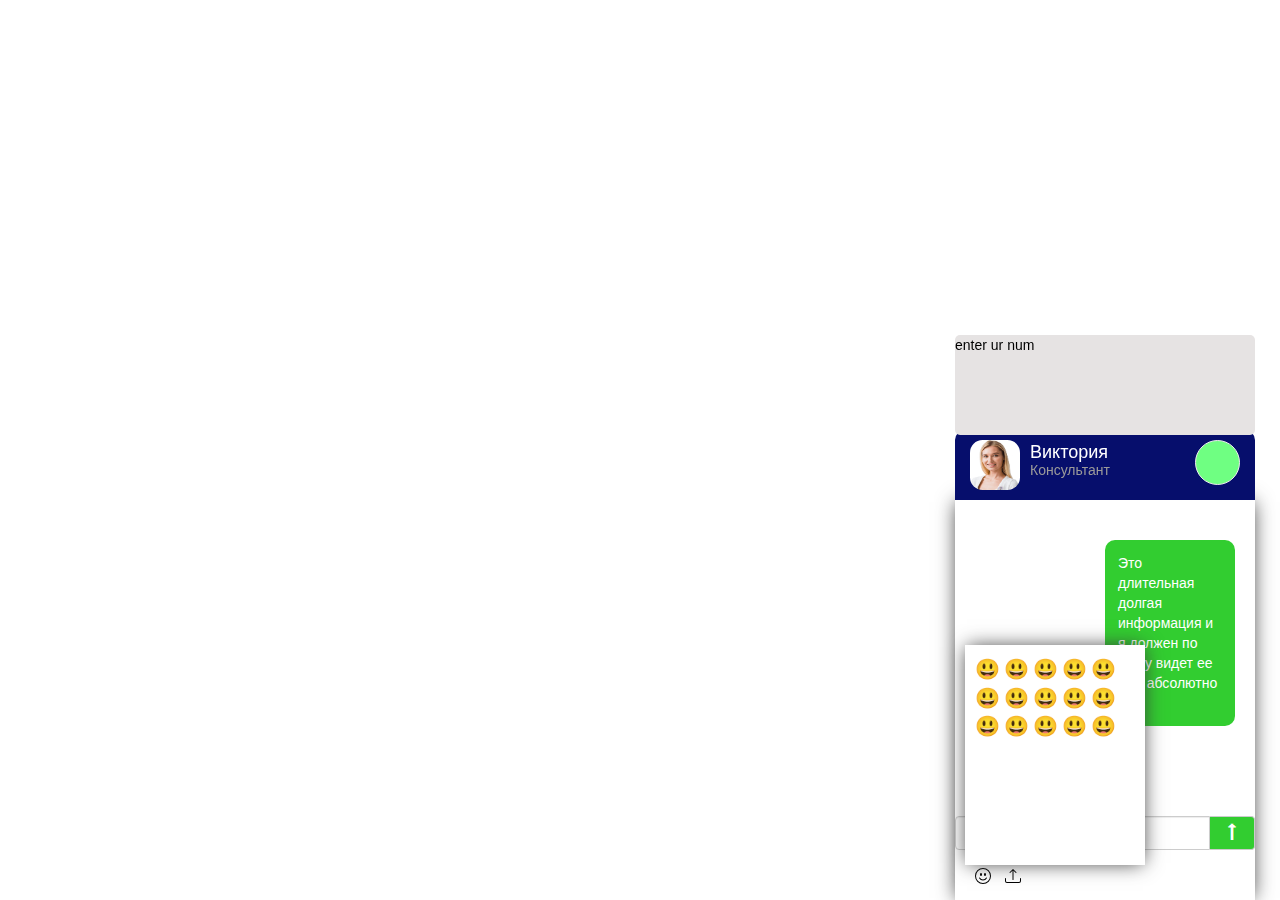
==== index.html @ ec4871c7 "first commit" ====
<html>
<head>
    <title>Deribum - communication systems</title>
    <meta charset="utf-8">
    <meta name="viewport" content="width=device-width, initial-scale=1">
    <link rel="stylesheet" href="css/deribum.css">
    <link rel="stylesheet" href="https://maxcdn.bootstrapcdn.com/bootstrap/3.4.1/css/bootstrap.min.css">
    <script src="https://ajax.googleapis.com/ajax/libs/jquery/3.5.1/jquery.min.js"></script>
    <script src="https://maxcdn.bootstrapcdn.com/bootstrap/3.4.1/js/bootstrap.min.js"></script>
</head>


<body>
    <div class="canvas">
        <div class="canvas-top-consultant">
            <img src="system/avatar.png" alt="Аватар консультанта" class="canvas-top-consultant-avatar">
            <span class="canvas-top-consultant-name">Виктория</span>
            <span class="canvas-top-consultant-post">Консультант</span>
            <span class="canvas-top-consultant-call"></span>
            <span class="canvas-top-consultant-call-dropmenu">enter ur num</span>
        </div>
        <div class="chat-main">
            <div class="client-message">Это длительная долгая информация и я должен по итогу видет ее всю абсолютно всю</div>
            <div class="manager-message">Долгий ответ от менеджера тоже должен быть идеальным и видеться точно распологающейся как задумывалось разработчиков </div>
            <div class="client-message">my message</div>
            <div class="manager-message">manager message</div>
            <div class="client-message">my message</div>
            <div class="manager-message">manager message</div>
            <div class="client-message">my message</div>
            <div class="manager-message">manager message</div>
            <div class="client-message">my message</div>
            <div class="manager-message">manager message</div>
        </div>
        <div class="canvas-bottom">
            <div class="input-group">
                <input class="form-control" type="text"> 
                <span class="input-group-addon" style="cursor: pointer; font-size: 20px; color: white; background-color: #32CD30;"> &#129045; </span>
            </div>  
        </div>
        <div class="canvas-bottom-additive">
            <div class="smiles-canvas">
                <img class="individ-smile" src="system/emoji-smile.svg" alt=""> 
                    <div class="smile-dropup"> 
                        <div class="smile">😃</div>
                        <div class="smile">😃</div>
                        <div class="smile">😃</div>
                        <div class="smile">😃</div>
                        <div class="smile">😃</div>
                        <div class="smile">😃</div>
                        <div class="smile">😃</div>
                        <div class="smile">😃</div>
                        <div class="smile">😃</div>
                        <div class="smile">😃</div>
                        <div class="smile">😃</div>
                        <div class="smile">😃</div>
                        <div class="smile">😃</div>
                        <div class="smile">😃</div>
                        <div class="smile">😃</div>
                    </div>
                <img class="individ-smile" src="system/upload.svg" alt="">
            </div>
        </div>
    </div>  
</body>
</html>
---- css/deribum.css ----
:root {
    --upper-color: #060e6c; /*Consultant canvas color*/
    --upper-width: 70px; /*Consultant canvas width*/
    --upper-border-left-radius: 10px; /*Consultant canvas border-radius left*/
    --upper-border-right-radius: 10px; /*Consultant canvas border-radius right*/
    --chat-color: #fff; /*Chat color*/
    --client-message-color: #32CD30; /*Client message*/
    --manager-message-color: #dbe0db; /*Manager message*/
    --global-border-radius: 10px; /*Global Border Radius*/
    --margin-top-message: 20px; /*align across messages*/
    --avatar-consultant: 50px; /*side of a square of consultant's avatar*/
    --consultant-name-width: 80px; /*width of consultant name canvas*/
    --consultant-name-height: 25px; /*height of consultant name canvas*/
    --consultant-name-font-size: 18px; /*name size of consultant name*/
    --consultant-post-width: 80px; /*width of consultant post canvas*/
    --consultant-post-height: 25px; /*height of consultant post canvas*/
    --consultant-post-font-size: 14px; /*post size of consultant post*/
    --consultant-phone-width: 45px; /*width of consultant phone canvas*/
    --consultant-phone-height: 45px; /*height of consultant phone canvas*/
    --canvas-top-consultant-call-dropmenu-height: 100px; /*recall dropmenu height*/
    --canvas-top-consultant-call-dropmenu-bottom: 465px; /*bottom*/

}

.canvas {
    -webkit-box-shadow: 0px 0px 19px -2px #383838; 
    box-shadow: 0px 0px 19px -2px #383838;
    width: 300px;
    height: 400px;
    position: fixed;
    right: 25px;
    bottom: 0px;
}

.canvas-bottom {
    position: inherit;
    width: inherit;
    bottom: 50px;
}

.canvas-bottom-additive {
    position: inherit;
    width: inherit;
    bottom: 0px;
    padding: 5px;
}

.canvas-top-consultant {
    position: inherit;
    width: inherit;
    bottom: 400px;
    background-color: var(--upper-color);
    height: var(--upper-width);
    border-top-left-radius: var(--upper-border-left-radius);
    border-top-right-radius: var(--upper-border-right-radius);
    color: white;
}

.canvas-top-consultant-avatar {
    position: inherit;
    width: var(--avatar-consultant);
    height: var(--avatar-consultant);
    bottom: 400px;
    border-radius: 25%;
    right: 260px;
    bottom: 410px;
}

.canvas-top-consultant-name {
  color: white;
  position: inherit;
  width: var(--consultant-name-width);
  height: var(--consultant-name-height);
  font-size: var(--consultant-name-font-size);
  right: 170px;
  bottom: 435px;
}

.canvas-top-consultant-post {
  color: #9b9a9a;
  position: inherit;
  width: var(--consultant-post-width);
  height: var(--consultant-post-height);
  font-size: var(--consultant-post-font-size);
  right: 170px;
  bottom: 415px;
}

.canvas-top-consultant-call {
  position: inherit;
  width: var(--consultant-phone-width);
  height: var(--consultant-phone-height);
  font-size: var(--consultant-phone-font-size);
  right: 40px;
  bottom: 415px;
  border-radius: 50%;
  background-image: url("system/telephone.svg");
  background-repeat: no-repeat;
  background-position: center;
  background-size: 25px;
  background-color: rgb(111, 255, 130);
  border: 1px solid #ededed;
}

.canvas-top-consultant-call-dropmenu {
  position: inherit;
  width: inherit;
  height: var(--canvas-top-consultant-call-dropmenu-height);
  bottom: var(--canvas-top-consultant-call-dropmenu-bottom);
  background-color: #e6e3e3;
  color: black;
  border-radius: 5px;
}



/* width */
::-webkit-scrollbar {
    width: 10px;
  }
  
  /* Track */
  ::-webkit-scrollbar-track {
    background: #ededed; 
    border-radius: 10px;
  }
   
  /* Handle */
  ::-webkit-scrollbar-thumb {
    background: #d3d2d2; 
    border-radius: 10px;
  }
  
  /* Handle on hover */
  ::-webkit-scrollbar-thumb:hover {
    background: #555; 
  }

  .chat-main {
    width: 360px;
    position: inherit;
    width: inherit;
    height: 316px;
    bottom: 84px;
    background-color: var(--chat-color);
    overflow-y: scroll;
    overflow-x: hidden;
    padding: 20px;
}


  .client-message {
    background-color: var(--client-message-color);
    padding: 5%;
    color: white;
    border-radius: var(--global-border-radius);
    margin-top: var(--margin-top-message);
    max-width: 50%;
    display: block;
    margin-left: 50%;
  }

  .manager-message {
    background-color: var(--manager-message-color);
    padding: 5%;
    color: #333;
    border-radius: var(--global-border-radius);
    margin-top: var(--margin-top-message);
    max-width: 50%;
    display: block;
  }

  /**** SMILES AND FILES ****/

  .smiles-canvas {
    position: relative;
    margin: 0px 0px 10px 5px;
  }

  .individ-smile {
    margin: 0px 0px 0px 10px;
  }

  .smile-dropup {
    -webkit-box-shadow: 0px 0px 19px -2px #383838; 
    box-shadow: 0px 0px 19px -2px #383838;
    position: absolute;
    width: 180px;
    height: 220px;
    background-color: white;
    bottom: 20;
    padding: 10px;
  }

  .smile {
    display: inline;
    font-size: 20px;
  }
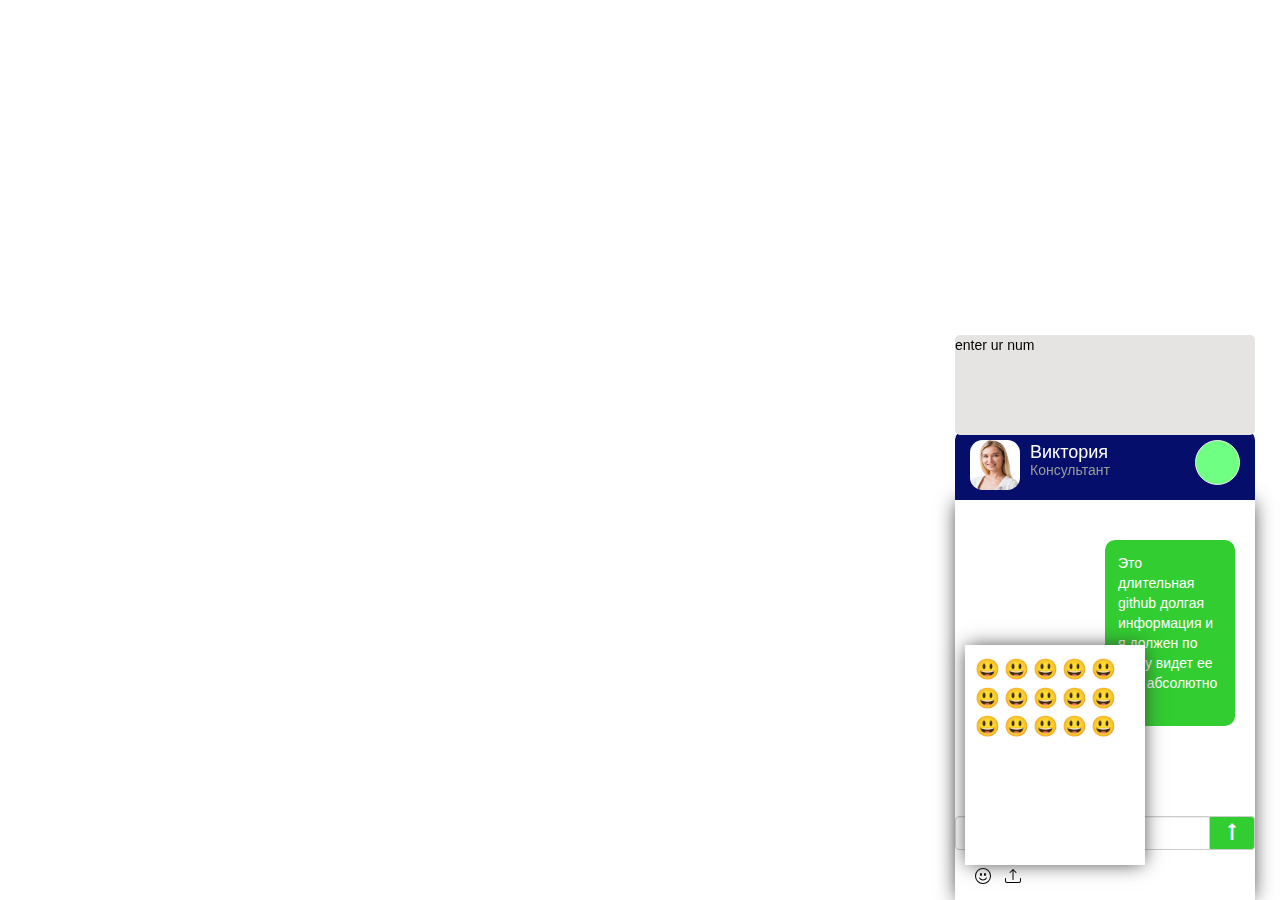
==== commit 0f98b247: "second commit" ====
--- a/index.html
+++ b/index.html
@@ -20,7 +20,7 @@
             <span class="canvas-top-consultant-call-dropmenu">enter ur num</span>
         </div>
         <div class="chat-main">
-            <div class="client-message">Это длительная долгая информация и я должен по итогу видет ее всю абсолютно всю</div>
+            <div class="client-message">Это длительная github долгая информация и я должен по итогу видет ее всю абсолютно всю</div>
             <div class="manager-message">Долгий ответ от менеджера тоже должен быть идеальным и видеться точно распологающейся как задумывалось разработчиков </div>
             <div class="client-message">my message</div>
             <div class="manager-message">manager message</div>
